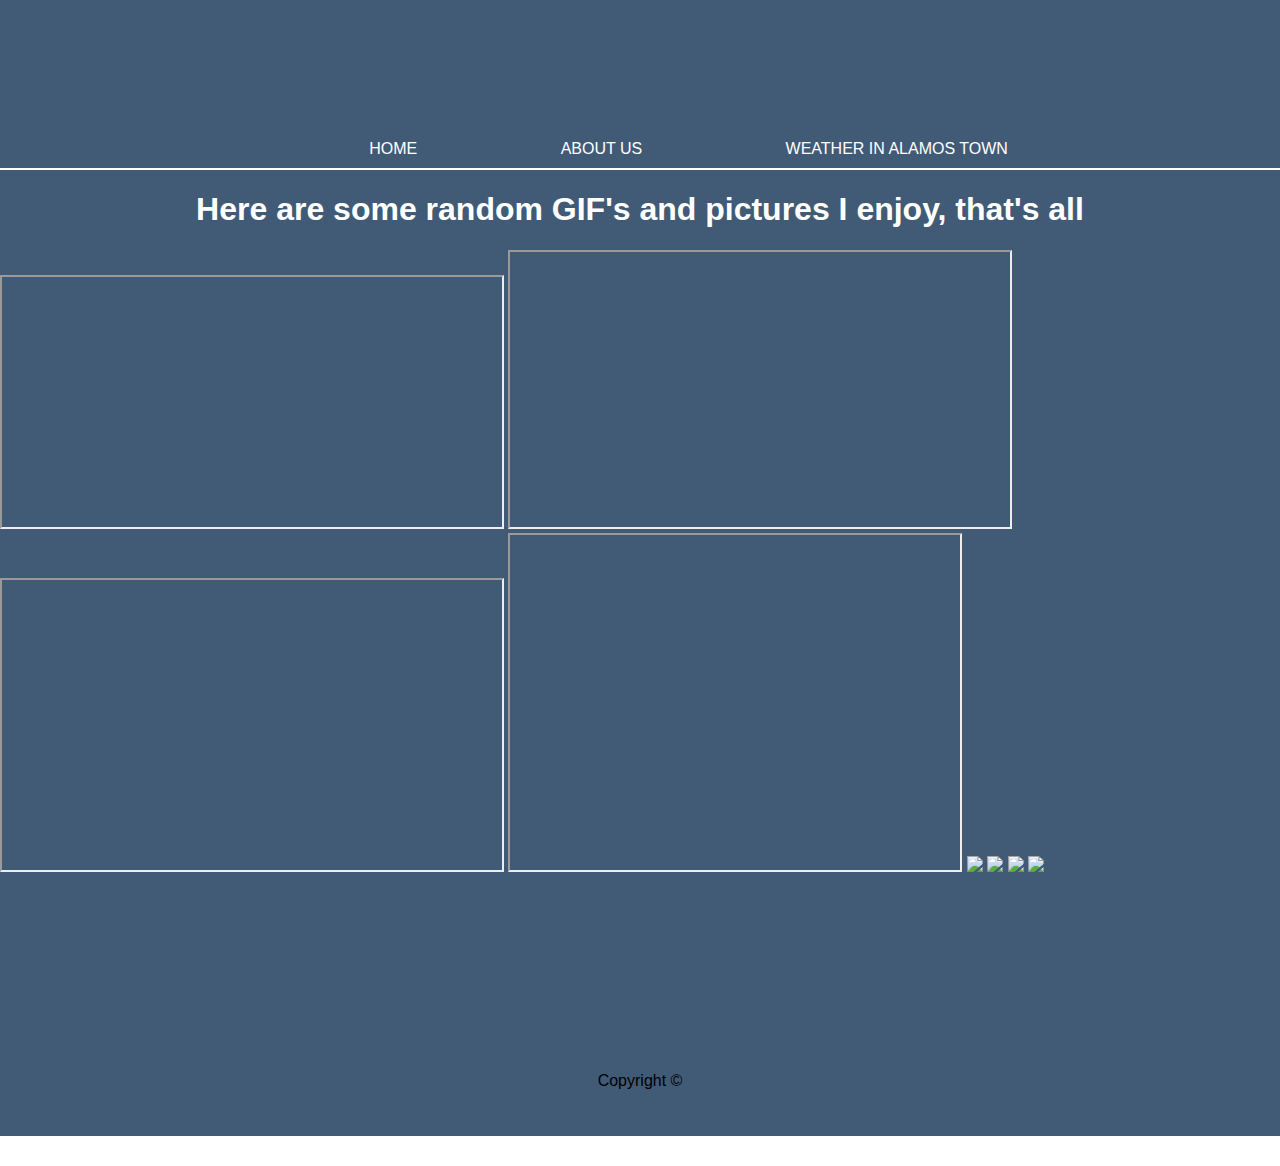
==== oblig1about.html @ 1c09f8c8 "Add files via upload" ====
<!DOCTYPE html>
<html lang="en">
  <head>
    <meta charset="UTF-8" />
    <meta name="viewport" content="width=device-width, initial-scale=1.0" />
    <title>Oblig1</title>
    
    <link rel="stylesheet" href="./oblig1style.css" />
    <script src="./oblig1script.js" defer></script>
  </head>
  <body> 
    <div id="nav">
      <img src="pokemon-logo.png" class="logo"/>
		<ul id="navigation">
			<li><a href="oblig1index.html">Home</a></li>
			<li><a href="#">About us</a></li>				
            <li><a href="oblig1weather.html">Weather in Alamos Town</a></li>	
		</ul>
    <h1> Here are some random GIF's and pictures I enjoy, that's all</h1>
<iframe src="https://imgix.bustle.com/scary-mommy/media/j5mdEyURiNkA0/giphy.gif?w=824&h=410&fit=max&fm=webm" width="500" height="250"></iframe>
<iframe src="https://i.pinimg.com/originals/63/12/2b/63122b7ef10f52986371890f1af39922.gif" width="500"  height="275"></iframe>
<iframe src="https://i.pinimg.com/originals/33/d9/ac/33d9ac3cd3f71bd94b32b9903ecf764e.gif"width="500" height="290"></iframe>
<iframe src="https://i.pinimg.com/originals/71/fb/7c/71fb7c5a43b5c247e3f3e400322d60d0.gif"width="450" height="335"></iframe>
<img src="bomb.jpg" width="500px"/>
<img src="bonk.jpg" width="500px"/>
<img src="justTwoBuffGuys.jpg" width="500"/>
<img src="mirageSpot.jpg" width="500"/>
</div>

<footer id="copyright">
    <p>Copyright &copy;</p>
</footer>
             
             
</body>
---- oblig1style.css ----
@font-face {
    font-family: "Roboto-Bold";
    src: url(Fonts/Roboto-Bold.ttf) format("truetype");
    font-weight: bold;
}

* {
    font-family: "Roboto", sans-serif;
}

body {
    margin: 0;
    
}
h1{
    text-align: center;
    color: #fff;
}
h2 {
    font-family: "Roboto-Bold", sans-serif;
}
h3 {
    font-family: "Roboto-Bold";
}
ul { 
    padding: 10px;
    margin: 0px auto 0px auto;
    border-bottom: 2px solid #ffffff;
    text-align: center;
}
li { 
    display: inline;
    margin: 0px 3px;
    margin-left: 100px;
}
a { 
    color: #ffffff;
    text-transform: uppercase;
    text-decoration: none;
    padding: 6px 18px 5px 18px;
}
    
a:hover, a.on { 
    color: #f7D346;
}


input {
    padding: 10px 20px;
    border: none;
    background-color: #598bc0;
    color: #fff;
    border-radius: 4px;
    cursor: pointer;
    transition: background-color 0.3s;
    width: 100px;
    
}

input:hover {
    background-color: #415b77;
    border: 2px solid #fff;
}



#nav{
    background-color: #415b77;
    padding-bottom: 150px;

}

.logo{
    display: block;
    margin-left: auto;
    margin-right: auto;
    height: 200px;
    margin-top: -30px;
    margin-bottom: -40px;
    width: auto;
}
#double{
    display: flex;
    flex-direction: row;
    justify-content: center;
    align-items: center;
    margin-top: 40px;
    margin-bottom: 50px;
}
.columText{
    color: #fff;
    display: flex;
    flex: 50%;
    padding: 1rem 2rem;
    flex-direction: column;
    max-width: 350px;
    margin-right: 30px;
    h1{
        font-family: "Roboto-bold", sans-serif;
        font-size: 280%;
        margin-bottom: -15px;
        text-align: left;

    }
    p {
        text-align: justify;
        font-size: 130%;
        max-width: 320px;

    }
    #signUp1{
        margin-top: 10px;
    }
}

.trio{
    img{
    display: flex;
    flex: 50%;
    flex-direction: column;
    max-width:100%;
    height: auto;
    margin-top: 50px;
    }   
}



.info{
    text-align: center;
    margin-top: 50px;
    margin-bottom: 50px;
}
#rekke1{
    display: flex;
    flex-direction: row;
    justify-content: center;
    align-items: center;
    margin-top: 100px;
    margin-bottom: 100px;
.colum1of4{
    border: 5px solid rgb(79 185 227);    
    border-radius: 10px;
    display: flex;
    flex: 50%;
    flex-direction: column;
    max-width: 400px;
    max-height: auto;
    width: auto;
    height: 200px;
    margin-right: 50px;

}
.colum2of4{
    border-radius: 10px;
    display: flex;
    flex: 50%;
    flex-direction: column;
    max-width: 410px;
    max-height: fit-content;
    width: auto;
    height: 210px;
    p{
        text-align: justify;
        margin: auto;
        font-size: 125%;
    }
   
}
} 
#rekke2{
    display: flex;
    flex-direction: row;
    justify-content: center;
    align-items: center;
    margin-bottom: 100px;
.colum3of4{
        border-radius: 10px;
        display: flex;
        flex: 50%;
        flex-direction: column;
        max-width: 410px;
        max-height: fit-content;
        width: auto;
        height: 210px;
        margin-right: 50px;
        p{
            text-align: justify;
            margin: auto;
            font-size: 125%;
        }
   
}
.colum4of4{
    border: 5px solid rgb(79 185 227);    
    border-radius: 10px;
    display: flex;
    flex: 50%;
    flex-direction: column;
    max-width: 400px;
    max-height: auto;
    width: auto;
    height: 200px;
}
}




#blockquote{
    background-color: #cfcfcf;
    padding: 15px 15px;
    margin-top: 60px;
    align-items: center;
    p {
        font-size: 180%;    
        font-style: italic;
        margin-left: auto;
        margin-right: auto;        
        text-align: left; 
        max-width: 650px;
        width: auto;
        text-shadow: 1px 1px 5px #7f7e7e;}
    #signedBy {
        font-size: 150%;    
        text-align: right;
        font-family: "Roboto-Bold", sans-serif;
        font-weight: bold;
        text-shadow: none;
    }
}





/* Good */
#signupBox{
    background-color: #598bc0;
    width: 600px;
    height: 60px;
    padding: 5px;
    border-radius:10px;
    margin: auto;
    margin-top: 100px;
    margin-bottom: 100px;
    h4{
        color: #fff;
        margin-top: 10px;
        margin-bottom: -15px;
        margin-left: 35px;
    } p{
        color: #fff;
        margin-left: 35px;
    }
    input{
        float: right;
        margin-top: -55px;
        margin-right: 50px;
        border: 2px solid #fff;
    }
}
#copyright{
    background-color: #415b77;
    padding: 30px 20px;
    p{ text-align: center;
    }
}
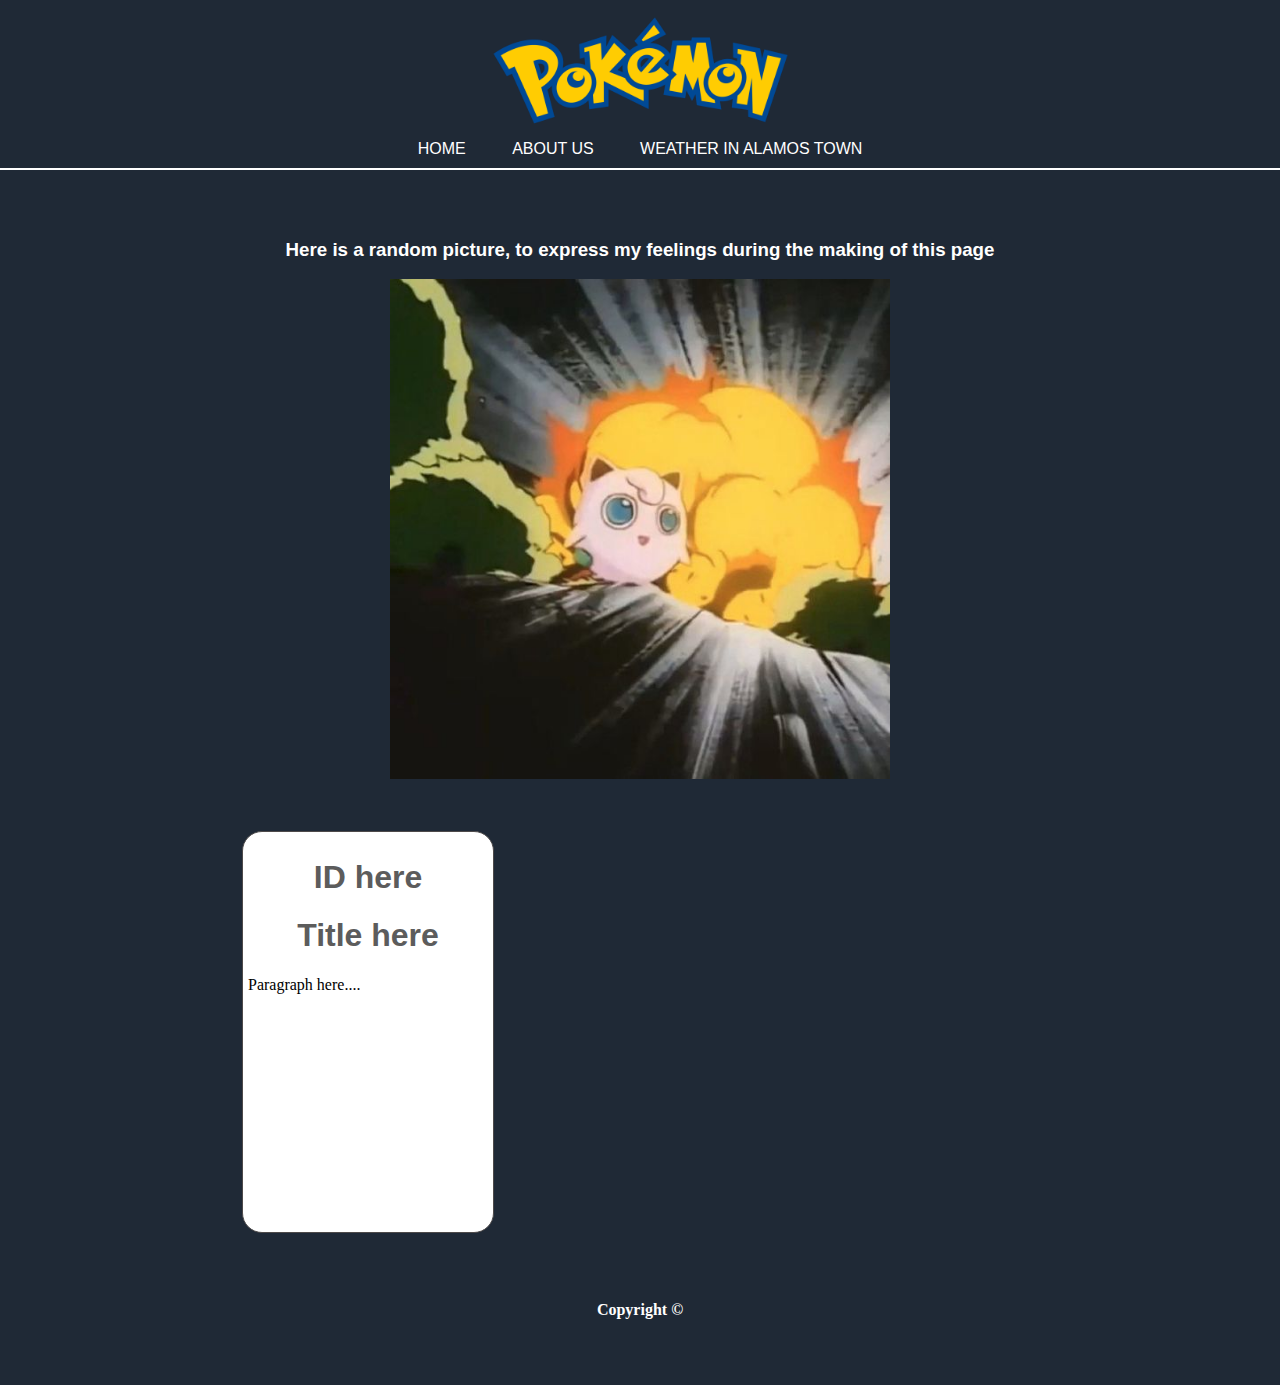
==== commit 9ff8d9ae: "some updates needed, but almost done" ====
--- a/oblig1about.html
+++ b/oblig1about.html
@@ -9,27 +9,33 @@
     <script src="./oblig1script.js" defer></script>
   </head>
   <body> 
-    <div id="nav">
+    <header>
       <img src="pokemon-logo.png" class="logo"/>
-		<ul id="navigation">
-			<li><a href="oblig1index.html">Home</a></li>
-			<li><a href="#">About us</a></li>				
-            <li><a href="oblig1weather.html">Weather in Alamos Town</a></li>	
-		</ul>
-    <h1> Here are some random GIF's and pictures I enjoy, that's all</h1>
-<iframe src="https://imgix.bustle.com/scary-mommy/media/j5mdEyURiNkA0/giphy.gif?w=824&h=410&fit=max&fm=webm" width="500" height="250"></iframe>
-<iframe src="https://i.pinimg.com/originals/63/12/2b/63122b7ef10f52986371890f1af39922.gif" width="500"  height="275"></iframe>
-<iframe src="https://i.pinimg.com/originals/33/d9/ac/33d9ac3cd3f71bd94b32b9903ecf764e.gif"width="500" height="290"></iframe>
-<iframe src="https://i.pinimg.com/originals/71/fb/7c/71fb7c5a43b5c247e3f3e400322d60d0.gif"width="450" height="335"></iframe>
-<img src="bomb.jpg" width="500px"/>
-<img src="bonk.jpg" width="500px"/>
-<img src="justTwoBuffGuys.jpg" width="500"/>
-<img src="mirageSpot.jpg" width="500"/>
-</div>
+			<ul id="navigation">
+				<li><a href="oblig1index.html">Home</a></li>
+				<li><a href="#">About us</a></li>
+				<li><a href="oblig1weather.html">Weather in Alamos Town</a></li>	
+			</ul>
+		</header>
+  <div id="about">
+    <section class="pic">     
+      <h3>Here is a random picture, to express my feelings during the making of this page</h3>
+      <img src="bomb.jpg" width="500px"/>
+    </section>
+    <section class="container" id="main-container">
+          <article>
+              <h1>ID here</h1>
+              <h1>Title here</h1>
+              <p>Paragraph here....</p>
+          </article>
+      </section>
+    </div>
+
 
 <footer id="copyright">
     <p>Copyright &copy;</p>
 </footer>
              
              
-</body>+</body>
+</html>--- a/oblig1style.css
+++ b/oblig1style.css
@@ -1,48 +1,36 @@
 @font-face {
     font-family: "Roboto-Bold";
     src: url(Fonts/Roboto-Bold.ttf) format("truetype");
-    font-weight: bold;
-}
-
-* {
-    font-family: "Roboto", sans-serif;
+}
+@font-face {
+    font-family: "Roboto-Light";
+    src: url(Fonts/Roboto-Light.ttf) format("truetype");
 }
 
 body {
+    display: flex;
+    flex-direction: column;
     margin: 0;
-    
+    font-family: "Roboto-Bold", sans-serif;
 }
 h1{
+    font-family: "Roboto-Bold", sans-serif;
     text-align: center;
     color: #fff;
 }
 h2 {
     font-family: "Roboto-Bold", sans-serif;
-}
-h3 {
-    font-family: "Roboto-Bold";
-}
-ul { 
-    padding: 10px;
-    margin: 0px auto 0px auto;
-    border-bottom: 2px solid #ffffff;
     text-align: center;
 }
-li { 
-    display: inline;
-    margin: 0px 3px;
-    margin-left: 100px;
-}
-a { 
-    color: #ffffff;
-    text-transform: uppercase;
-    text-decoration: none;
-    padding: 6px 18px 5px 18px;
-}
-    
-a:hover, a.on { 
-    color: #f7D346;
-}
+h3{
+    font-family: "Roboto-Bold", sans-serif;
+    text-align: center;
+    color: #ffff;
+}
+p{
+    font-family: "Roboto-Light", san-serif;
+}
+
 
 
 input {
@@ -58,35 +46,61 @@
 }
 
 input:hover {
-    background-color: #415b77;
+    background-color: #26415e;
     border: 2px solid #fff;
 }
 
 
 
-#nav{
-    background-color: #415b77;
-    padding-bottom: 150px;
-
-}
-
-.logo{
-    display: block;
-    margin-left: auto;
-    margin-right: auto;
-    height: 200px;
-    margin-top: -30px;
-    margin-bottom: -40px;
-    width: auto;
-}
+header{
+    background-color: #1f2936;
+
+    .logo{
+        display: block;
+        margin-left: auto;
+        margin-right: auto;
+        height: 200px;
+        margin-top: -30px;
+        margin-bottom: -40px;
+        width: auto;
+    }
+    h1{
+        text-align: center;
+        color: #fff;
+    }
+    ul { 
+        padding: 10px;
+        margin: 0px auto 0px auto;
+        border-bottom: 2px solid #ffffff;
+        text-align: center;
+    }
+    li { 
+        display: inline;
+        margin: 0px 3px;
+    }
+    a {
+        color: #fff;
+        text-transform: uppercase;
+        text-decoration: none;
+        padding: 6px 18px 5px 18px;
+    }
+        
+    a:hover{ 
+        color: #f7D346;
+    }
+
+}
+
+
 #double{
     display: flex;
     flex-direction: row;
     justify-content: center;
     align-items: center;
-    margin-top: 40px;
-    margin-bottom: 50px;
-}
+    padding: 100px 120px;
+    background-color: #1f2936;
+
+
 .columText{
     color: #fff;
     display: flex;
@@ -97,22 +111,20 @@
     margin-right: 30px;
     h1{
         font-family: "Roboto-bold", sans-serif;
-        font-size: 280%;
+        font-size: 250%;
         margin-bottom: -15px;
         text-align: left;
 
     }
     p {
         text-align: justify;
-        font-size: 130%;
         max-width: 320px;
 
     }
-    #signUp1{
+    input{
         margin-top: 10px;
     }
 }
-
 .trio{
     img{
     display: flex;
@@ -120,25 +132,24 @@
     flex-direction: column;
     max-width:100%;
     height: auto;
-    margin-top: 50px;
-    }   
+    }
+}
 }
 
 
 
 .info{
-    text-align: center;
     margin-top: 50px;
     margin-bottom: 50px;
 }
-#rekke1{
+#rekke{
     display: flex;
     flex-direction: row;
     justify-content: center;
     align-items: center;
     margin-top: 100px;
-    margin-bottom: 100px;
-.colum1of4{
+    margin: 10px;
+.colum1of2{
     border: 5px solid rgb(79 185 227);    
     border-radius: 10px;
     display: flex;
@@ -149,9 +160,9 @@
     width: auto;
     height: 200px;
     margin-right: 50px;
-
-}
-.colum2of4{
+    margin-bottom: 50px;
+}
+.colum2of2{
     border-radius: 10px;
     display: flex;
     flex: 50%;
@@ -160,81 +171,48 @@
     max-height: fit-content;
     width: auto;
     height: 210px;
+    margin-right: 50px;
+    margin-bottom: 50px;
     p{
         text-align: justify;
         margin: auto;
-        font-size: 125%;
-    }
-   
-}
-} 
-#rekke2{
-    display: flex;
-    flex-direction: row;
-    justify-content: center;
-    align-items: center;
-    margin-bottom: 100px;
-.colum3of4{
-        border-radius: 10px;
-        display: flex;
-        flex: 50%;
-        flex-direction: column;
-        max-width: 410px;
-        max-height: fit-content;
-        width: auto;
-        height: 210px;
-        margin-right: 50px;
-        p{
-            text-align: justify;
-            margin: auto;
-            font-size: 125%;
-        }
-   
-}
-.colum4of4{
-    border: 5px solid rgb(79 185 227);    
-    border-radius: 10px;
-    display: flex;
-    flex: 50%;
-    flex-direction: column;
-    max-width: 400px;
-    max-height: auto;
-    width: auto;
-    height: 200px;
-}
-}
-
-
-
+    }
+}
+.colum1of2:hover{
+    background-image: url(bonk.jpg);
+    background-size: cover;
+}
+}
 
 #blockquote{
     background-color: #cfcfcf;
     padding: 15px 15px;
     margin-top: 60px;
     align-items: center;
+    font-weight: bold;
+
+    
     p {
-        font-size: 180%;    
+        font-size: large;   
         font-style: italic;
         margin-left: auto;
         margin-right: auto;        
         text-align: left; 
-        max-width: 650px;
+        max-width: 500px;
         width: auto;
         text-shadow: 1px 1px 5px #7f7e7e;}
     #signedBy {
-        font-size: 150%;    
+        font-size: large;    
         text-align: right;
         font-family: "Roboto-Bold", sans-serif;
-        font-weight: bold;
         text-shadow: none;
-    }
-}
-
-
-
-
-
-/* Good */
+        max-width: 500px;
+
+    }
+}
+
+
+
 #signupBox{
     background-color: #598bc0;
     width: 600px;
@@ -260,9 +238,84 @@
         border: 2px solid #fff;
     }
 }
+
+
+
+#about{
+    background-color: #1f2936;
+    .pic{
+        padding-top: 50px;
+        flex-direction: row;
+        align-items: center;
+        margin-bottom: 50px;
+        img{
+          display: flex;
+          flex-direction: row;
+          margin-left: auto;
+          margin-right: auto;
+        }
+      }
+    .container {
+        max-width: 800px;
+        margin-left: auto;
+        margin-right: auto;
+        h1{
+          color: #5c5c5c;
+        }
+        article {
+            width: 30%;
+            height: 390px;
+            padding: 5px;
+            margin: 2px;
+            background-color: white;
+            border: 1px solid #4d4a4a;
+            border-radius: 20px;
+            float: left;
+          }
+    }  
+
+
+}
+
+
+#weather{
+    display: flex;
+    flex-direction: column;
+    background-color: #1f2936;
+    padding: 50px 50px;
+
+    .cont{
+        max-width: 800px;
+        margin-left: auto;
+        margin-right: auto;
+    }
+    h1{
+        text-align: center;
+        color: #5c5c5c;
+      }
+    article {
+      width: 30%;
+      height: 200px;
+      padding: 5px;
+      margin: 5px;
+      background-color: white;
+      opacity: 70%;
+      border-radius: 20px;
+      text-align: center;
+      border-radius: 20px;
+      float: left;
+    }
+    
+}
+
+
+
+
 #copyright{
-    background-color: #415b77;
-    padding: 30px 20px;
+    background-color: #1f2936;
+    color: #fff;
+    padding: 50px 50px;
+    font-weight: bold;
     p{ text-align: center;
     }
-}
+}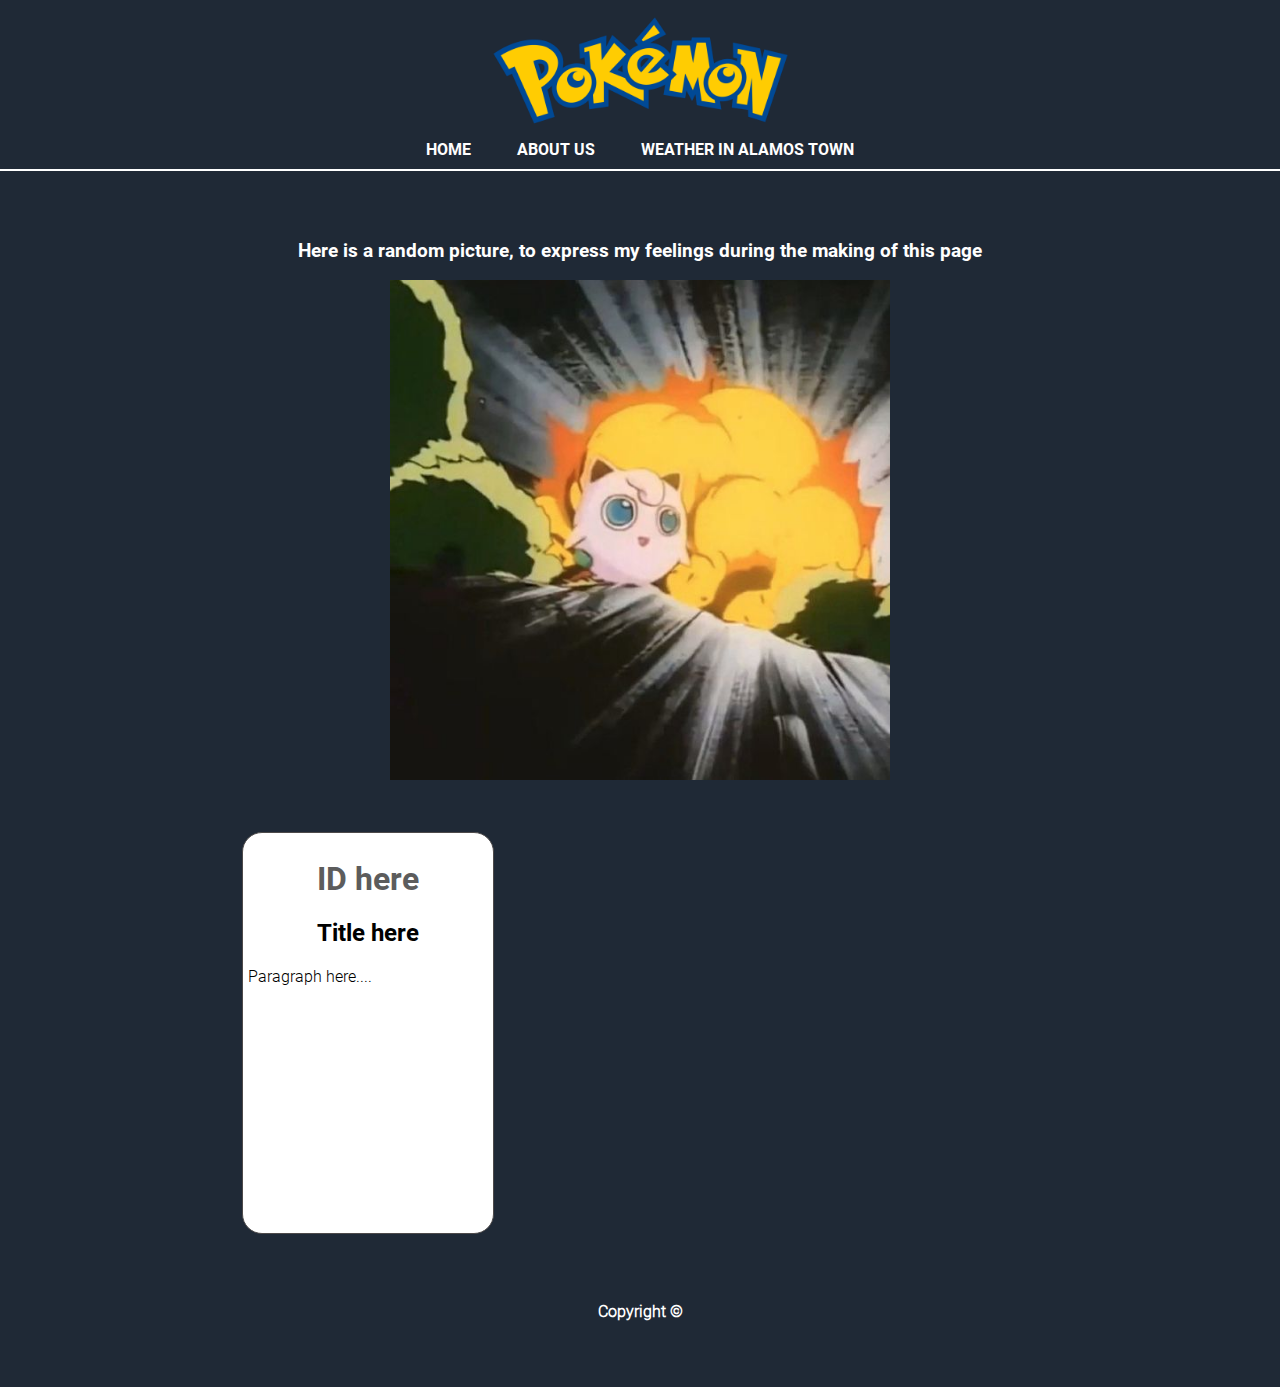
==== commit a8534d20: "fjernet resten av loader" ====
--- a/oblig1about.html
+++ b/oblig1about.html
@@ -25,7 +25,7 @@
     <section class="container" id="main-container">
           <article>
               <h1>ID here</h1>
-              <h1>Title here</h1>
+              <h2>Title here</h2>
               <p>Paragraph here....</p>
           </article>
       </section>
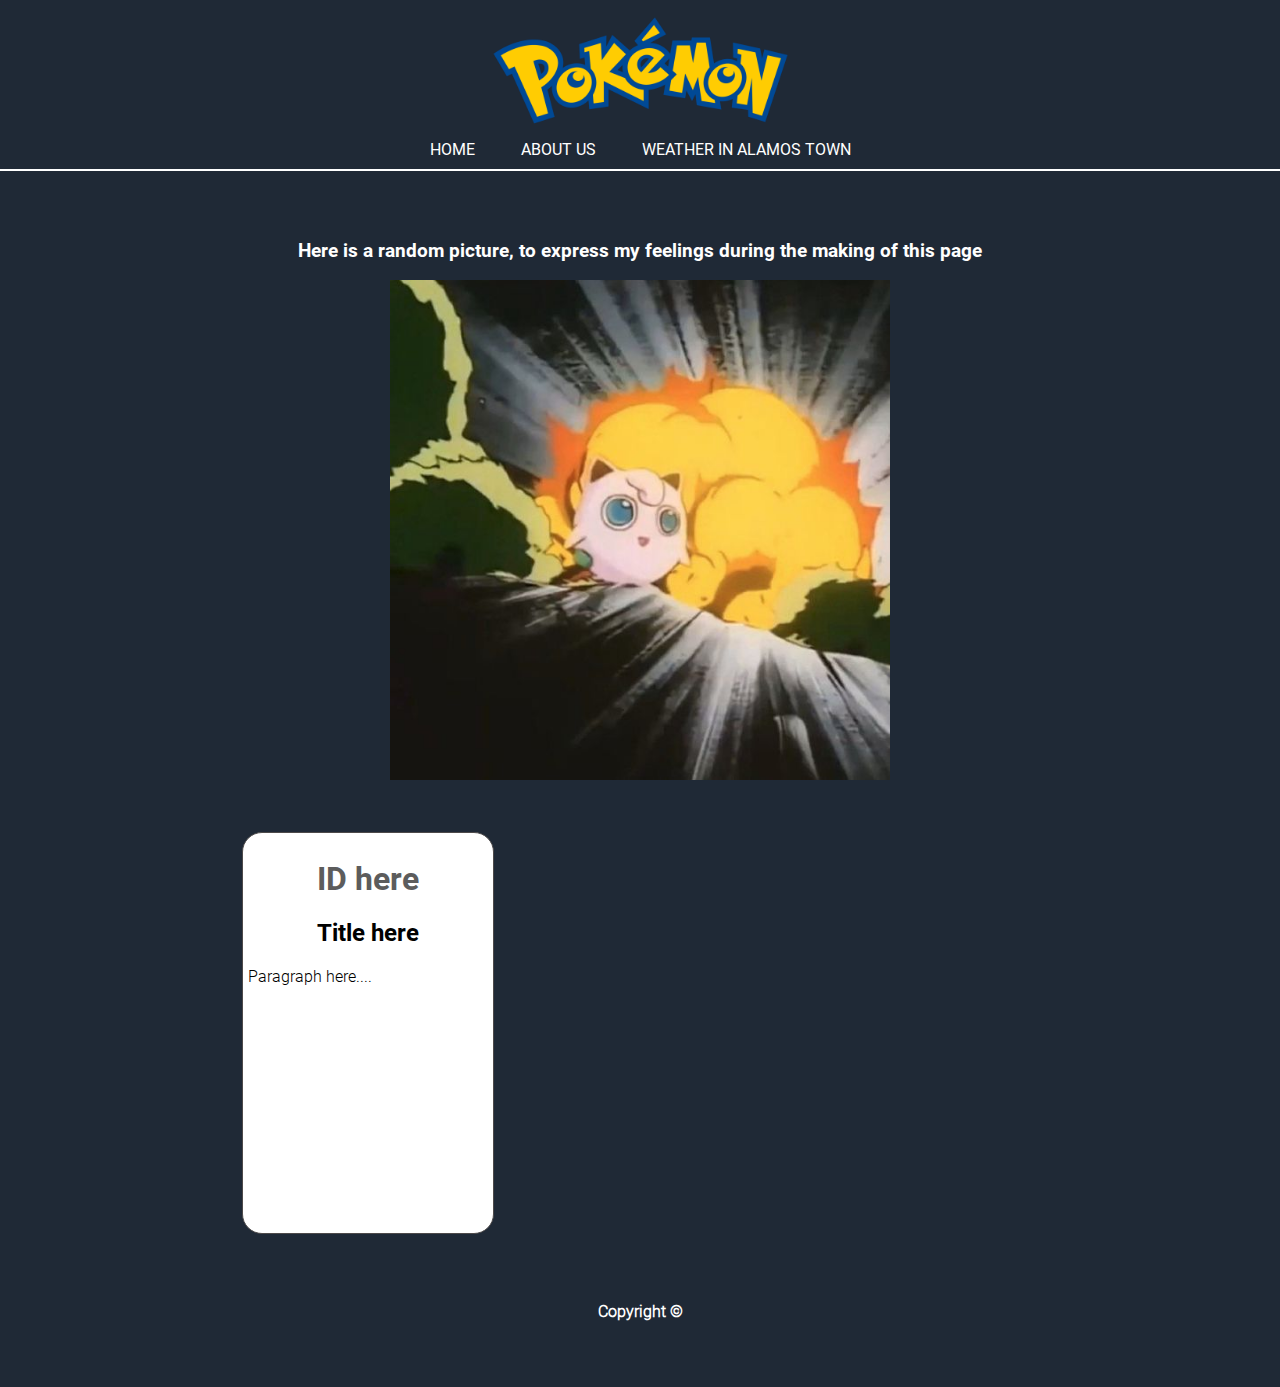
==== commit 4edca686: "Changed name to index + changed it in the files" ====
--- a/oblig1about.html
+++ b/oblig1about.html
@@ -12,7 +12,7 @@
     <header>
       <img src="pokemon-logo.png" class="logo"/>
 			<ul id="navigation">
-				<li><a href="oblig1index.html">Home</a></li>
+				<li><a href="index.html">Home</a></li>
 				<li><a href="#">About us</a></li>
 				<li><a href="oblig1weather.html">Weather in Alamos Town</a></li>	
 			</ul>
--- a/oblig1style.css
+++ b/oblig1style.css
@@ -6,12 +6,16 @@
     font-family: "Roboto-Light";
     src: url(Fonts/Roboto-Light.ttf) format("truetype");
 }
+@font-face {
+    font-family: "Roboto-Regular";
+    src: url(Fonts/Roboto-Regular.ttf) format("truetype");
+}
 
 body {
     display: flex;
     flex-direction: column;
     margin: 0;
-    font-family: "Roboto-Bold", sans-serif;
+    font-family: "Roboto-Regular", sans-serif;
 }
 h1{
     font-family: "Roboto-Bold", sans-serif;
@@ -97,7 +101,7 @@
     flex-direction: row;
     justify-content: center;
     align-items: center;
-    padding: 100px 120px;
+    padding: 130px 120px;
     background-color: #1f2936;
 
 
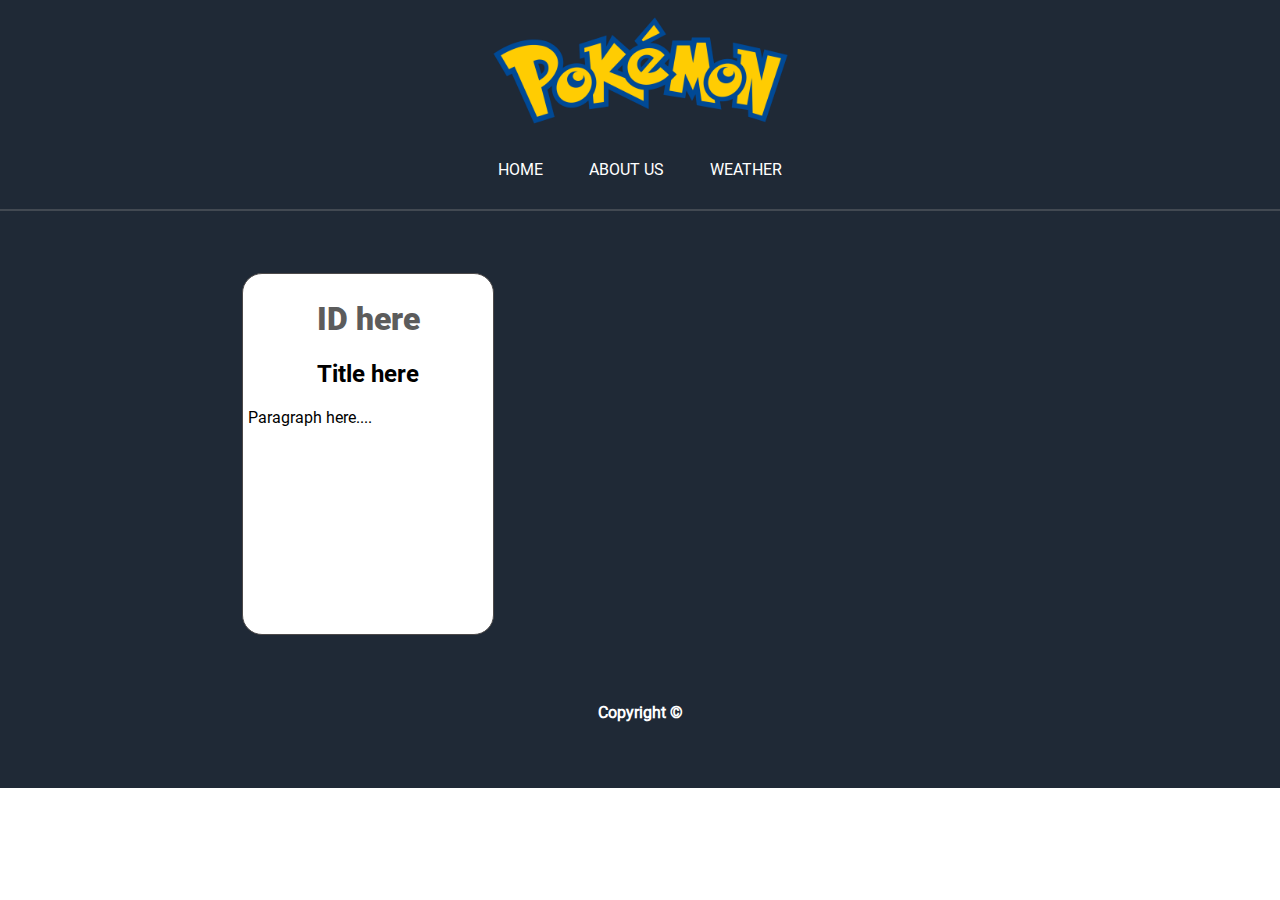
==== commit 36593229: "finpuss, fjernet bilde og rettet opp litt margins" ====
--- a/oblig1about.html
+++ b/oblig1about.html
@@ -14,14 +14,10 @@
 			<ul id="navigation">
 				<li><a href="index.html">Home</a></li>
 				<li><a href="#">About us</a></li>
-				<li><a href="oblig1weather.html">Weather in Alamos Town</a></li>	
+				<li><a href="oblig1weather.html">Weather</a></li>	
 			</ul>
 		</header>
   <div id="about">
-    <section class="pic">     
-      <h3>Here is a random picture, to express my feelings during the making of this page</h3>
-      <img src="bomb.jpg" width="500px"/>
-    </section>
     <section class="container" id="main-container">
           <article>
               <h1>ID here</h1>
--- a/oblig1style.css
+++ b/oblig1style.css
@@ -7,9 +7,22 @@
     src: url(Fonts/Roboto-Light.ttf) format("truetype");
 }
 @font-face {
+    font-family: "Roboto-LightItalic";
+    src: url(Fonts/Roboto-LightItalic.ttf) format("truetype");
+}
+@font-face {
     font-family: "Roboto-Regular";
     src: url(Fonts/Roboto-Regular.ttf) format("truetype");
 }
+@font-face {
+    font-family: "Roboto-Italic";
+    src: url(Fonts/Roboto-Italic.ttf) format("truetype");
+}
+@font-face {
+    font-family: "Roboto-Black";
+    src: url(Fonts/Roboto-Black.ttf) format("truetype");
+}
+
 
 body {
     display: flex;
@@ -18,7 +31,7 @@
     font-family: "Roboto-Regular", sans-serif;
 }
 h1{
-    font-family: "Roboto-Bold", sans-serif;
+    font-family: "Roboto-Black", sans-serif;
     text-align: center;
     color: #fff;
 }
@@ -27,12 +40,12 @@
     text-align: center;
 }
 h3{
-    font-family: "Roboto-Bold", sans-serif;
+    font-family: "Roboto-Black", sans-serif;
     text-align: center;
     color: #ffff;
 }
 p{
-    font-family: "Roboto-Light", san-serif;
+    font-family: "Roboto-Regular", san-serif;
 }
 
 
@@ -73,9 +86,9 @@
         color: #fff;
     }
     ul { 
-        padding: 10px;
+        padding: 30px;
         margin: 0px auto 0px auto;
-        border-bottom: 2px solid #ffffff;
+        border-bottom: 2px solid #424952;
         text-align: center;
     }
     li { 
@@ -101,7 +114,7 @@
     flex-direction: row;
     justify-content: center;
     align-items: center;
-    padding: 130px 120px;
+    padding: 150px 120px;
     background-color: #1f2936;
 
 
@@ -114,7 +127,6 @@
     max-width: 350px;
     margin-right: 30px;
     h1{
-        font-family: "Roboto-bold", sans-serif;
         font-size: 250%;
         margin-bottom: -15px;
         text-align: left;
@@ -143,7 +155,7 @@
 
 
 .info{
-    margin-top: 50px;
+    margin-top: 60px;
     margin-bottom: 50px;
 }
 #rekke{
@@ -190,25 +202,23 @@
 
 #blockquote{
     background-color: #cfcfcf;
-    padding: 15px 15px;
+    padding: 50px 50px;
     margin-top: 60px;
     align-items: center;
-    font-weight: bold;
-
     
     p {
-        font-size: large;   
-        font-style: italic;
+        font-size:xx-large;
+        font-family: "Roboto-Italic", sans-serif;  
         margin-left: auto;
         margin-right: auto;        
         text-align: left; 
-        max-width: 500px;
+        max-width: 550px;
         width: auto;
         text-shadow: 1px 1px 5px #7f7e7e;}
     #signedBy {
-        font-size: large;    
+        font-size: xx-large;    
         text-align: right;
-        font-family: "Roboto-Bold", sans-serif;
+        font-family: "Roboto-Black", sans-serif;
         text-shadow: none;
         max-width: 500px;
 
@@ -247,28 +257,17 @@
 
 #about{
     background-color: #1f2936;
-    .pic{
-        padding-top: 50px;
-        flex-direction: row;
-        align-items: center;
-        margin-bottom: 50px;
-        img{
-          display: flex;
-          flex-direction: row;
-          margin-left: auto;
-          margin-right: auto;
-        }
-      }
     .container {
         max-width: 800px;
         margin-left: auto;
         margin-right: auto;
+        padding-top: 60px;
         h1{
           color: #5c5c5c;
         }
         article {
             width: 30%;
-            height: 390px;
+            height: 350px;
             padding: 5px;
             margin: 2px;
             background-color: white;
@@ -276,9 +275,7 @@
             border-radius: 20px;
             float: left;
           }
-    }  
-
-
+    }
 }
 
 
@@ -286,12 +283,11 @@
     display: flex;
     flex-direction: column;
     background-color: #1f2936;
-    padding: 50px 50px;
-
     .cont{
         max-width: 800px;
         margin-left: auto;
         margin-right: auto;
+        padding-top: 60px;
     }
     h1{
         text-align: center;
